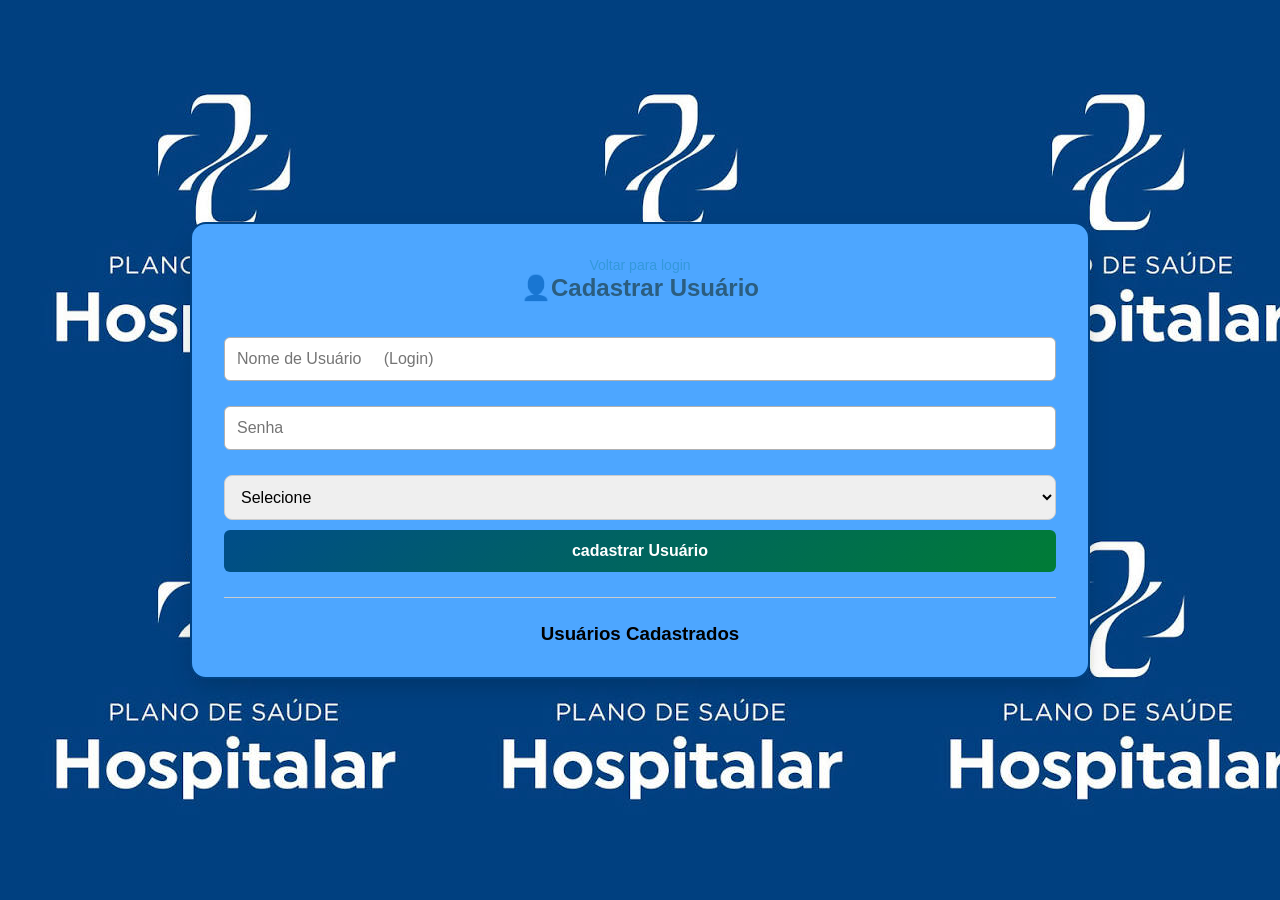
==== frontend/admin.html @ 29c0bd46 "salvar mudanças" ====
<!DOCTYPE html>
<html lang="en">
<head>
    <meta charset="UTF-8">
    <meta name="viewport" content="width=device-width, initial-scale=1.0">
    <title>Admin - cadastro Simples</title>
    <link rel="stylesheet" href="css/style.css">
</head>
<body>
    
<div class="container">
  <a href="index.html" style="text-decoration:none; color: #3498db;
  font-size:14px; display: incline-block;
  margin-bottom:12px;"> Voltar para login</a>
  <h2>👤Cadastrar Usuário</h2>
   
  <form id="formUsuario">
    <input type="text" id="usuario" placeholder="Nome de Usuário 
    (Login)" required>
    <input type="password" id="senha" placeholder="Senha" required>

    <select id="tipo" required>
        <option value="">Selecione</option>
        <option value="atendimento">atendimento</option>
        <option value="triagem">Triagem</option>
        <option value="medico">Médico</option>
    </select>

    <button type="submit">cadastrar Usuário</button>
  </form>

  <hr style="margin: 25px 0; border: none; border-top: 1px solid #ccc;">

  <h3>Usuários Cadastrados</h3>
  <div id="listaUsuarios"></div>
 </div>

 <script>
   // 1. Cadastrar usuário ao enviar o formulário
    document.getElementById("formUsuario").addEventListener("submit", function(e) {
        e.preventDefault();

        const usuário = document.getElementById("usuário").value;
        const senha = document.getElementById("senha").value;
        const tipo = document.getElementById("tipo").value;

        fetch("/usuarios", {
            method:"POST",
            headers: { "Content-Type": "applocation/json" },
            body: JSON.stringify({ usuario, senha, tipo })
        })
        .then(res => res.json())
        .then(dados => {
            if (dados.erro) {
                alert("Erro: " + dados.erro);
            } else {
                alert("Usuário cadastrado com sucesso!");
                document.getElementById("formUsuario").reset();
                carregarUsuario();
            }
        });
    });

    // 2. Carregar e listar os usuraios cadastrados
    function carregarUsuario() {
        fetch("/usuarios")
        .then(res => res.json())
        .then(usuarios => {
            const div = document.getElementById
            ("listaUsuarios");
            div.innerHTML = "";
        })
    }
 </script>
</body>
</html>
---- frontend/css/style.css ----
body{
  font-family: Arial;
  background:#f4f6f9;
  margin:0;
}

.container{
  width:90%;
  max-width:900px;
  margin:20px auto;
  background:white;
  padding:20px;
  border-radius:12px;
  box-shadow:0 5px 20px rgba(0,0,0,0.1);
}

input,
select,
textarea,
button{
  width:100%;
  padding:12px;
  margin-top:10px;
  border-radius:8px;
  border:1px solid #ccc;
  font-size:16px;
}

textarea{
  min-height:100px;
  resize:none;
}

button{
  background:#3498db;
  color:white;
  border:none;
  cursor:pointer;
}

button:hover{
  background:#2980b9;
}

.card{
  border:1px solid #ddd;
  padding:15px;
  margin:15px 0;
  border-radius:10px;
  background:white;
  box-shadow:0 2px 8px rgba(0,0,0,0.08);
}

.verde{
  background:#43fc90;
  color:rgb(30, 159, 1);
  padding:3px 7px;
  border-radius:6px;
}

.amarelo{
  background:#ffe374;
  color:rgb(216, 201, 0);
  padding:3px 7px;
  border-radius:6px;
}

.vermelho{
  background:#f68a7e;
  color:rgb(156, 0, 0);
  padding:3px 7px;
  border-radius:6px;
}
*{
    margin: 0;
    padding: 0;
    box-sizing: border-box;
    font-family: Arial, Helvetica, sans-serif;
}

* {
    margin: 0;
    padding: 0;
    box-sizing: border-box;
    font-family: Arial, Helvetica, sans-serif;
}

/* Fundo da página */
body {
    height: 100vh;
    display: flex;
    justify-content: center;
    align-items: center;
    background: linear-gradient(135deg, #7ec8ff, #9ff5c4);
    background-image: url("images.jpg");
}

/* Caixa central */
.container {
    width: 100%;
    padding: 32px;
    background: #4da6ff;
    border: 2px solid #004181;
    border-radius: 16px;
    box-shadow: 0 10px 25px -5px rgba(0, 0, 0, 0.2);
    text-align: center;
    margin: 20px;
}

/* Imagem */
.container img {
    width: 120px;
    margin-bottom: 20px;
}

/* Título */
.container h2 {
    color: #2b5d7f;
    margin-bottom: 25px;
}

/* Campos de entrada */
.container input {
    width: 100%;
    padding: 12px;
    margin-bottom: 15px;
    border: 1px solid #b0b0b0;
    border-radius: 6px;
    font-size: 16px;
    outline: none;
    transition: 0.3s;
}

.container input:focus {
    border-color: #4da6ff;
    box-shadow: 0 0 5px rgba(77, 166, 255, 0.5);
}

/* Botão */
.container button {
    width: 100%;
    padding: 12px;
    border: none;
    border-radius: 6px;
     background: linear-gradient(135deg, #004d88, #007c36);
    color: white;
    font-size: 16px;
    font-weight: bold;
    cursor: pointer;
    transition: 0.3s;

}

.container button:hover {
    background: linear-gradient(135deg, #7ec8ff, #9ff5c4);
}
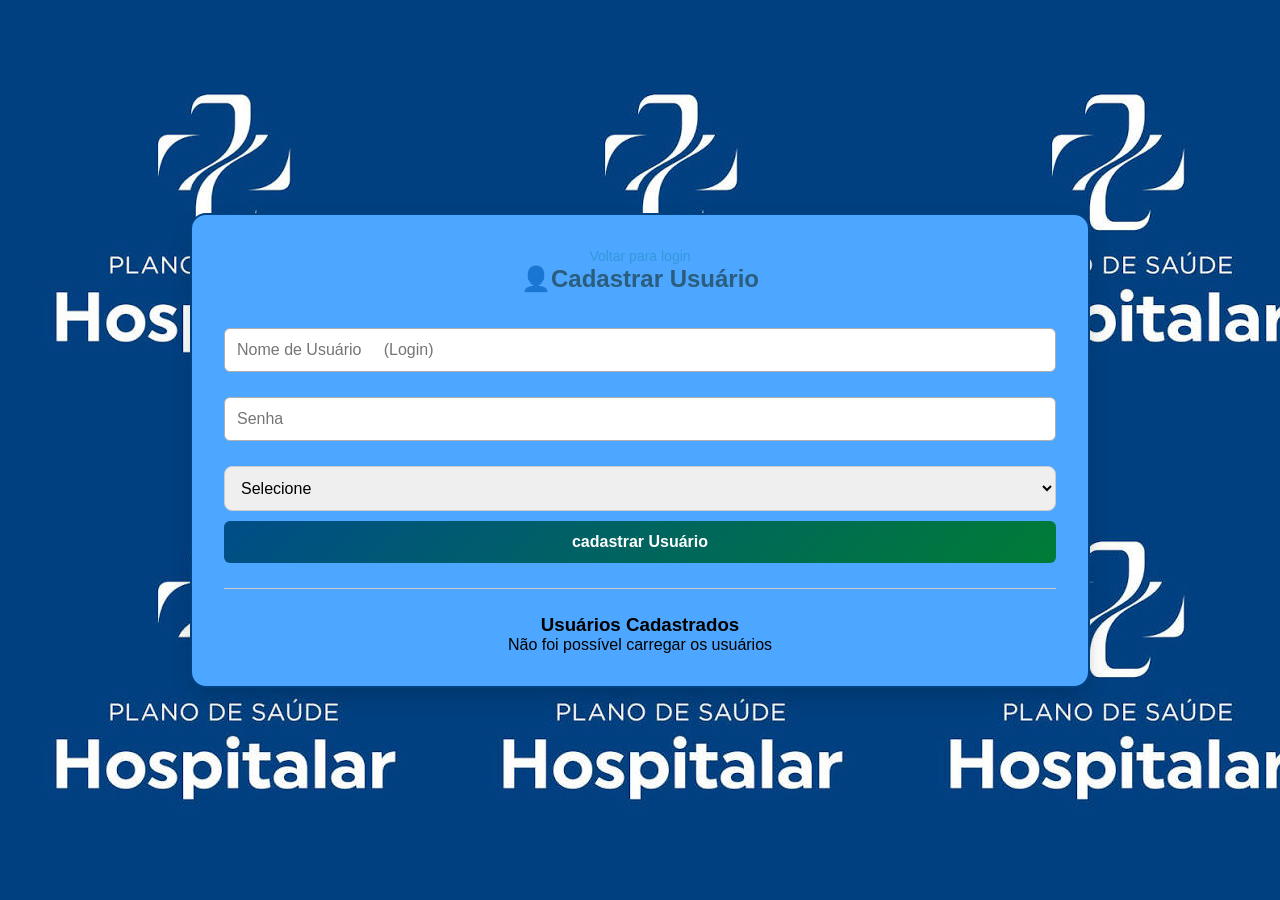
==== commit e01b2643: "salvar mudanças" ====
--- a/frontend/admin.html
+++ b/frontend/admin.html
@@ -40,37 +40,53 @@
     document.getElementById("formUsuario").addEventListener("submit", function(e) {
         e.preventDefault();
 
-        const usuário = document.getElementById("usuário").value;
+      const usuario = document.getElementById("usuario").value.trim();
         const senha = document.getElementById("senha").value;
         const tipo = document.getElementById("tipo").value;
 
         fetch("/usuarios", {
             method:"POST",
-            headers: { "Content-Type": "applocation/json" },
+        headers: { "Content-Type": "application/json" },
             body: JSON.stringify({ usuario, senha, tipo })
         })
-        .then(res => res.json())
-        .then(dados => {
-            if (dados.erro) {
-                alert("Erro: " + dados.erro);
-            } else {
-                alert("Usuário cadastrado com sucesso!");
-                document.getElementById("formUsuario").reset();
-                carregarUsuario();
-            }
+      .then(async res => {
+        const dados = await res.json();
+        if (!res.ok) throw new Error(dados.erro || "Não foi possível cadastrar o usuário");
+
+        alert("Usuário cadastrado com sucesso!");
+        document.getElementById("formUsuario").reset();
+        await carregarUsuarios();
+      })
+      .catch(erro => {
+        alert("Erro: " + erro.message);
         });
     });
 
     // 2. Carregar e listar os usuraios cadastrados
-    function carregarUsuario() {
-        fetch("/usuarios")
-        .then(res => res.json())
-        .then(usuarios => {
-            const div = document.getElementById
-            ("listaUsuarios");
-            div.innerHTML = "";
-        })
+    async function carregarUsuarios() {
+      const div = document.getElementById("listaUsuarios");
+
+      try {
+        const res = await fetch("/usuarios");
+        if (!res.ok) throw new Error("Não foi possível carregar os usuários");
+
+        const usuarios = await res.json();
+        div.innerHTML = "";
+
+        usuarios.forEach(u => {
+          const item = document.createElement("div");
+          item.className = "card";
+          item.textContent = `Usuário: ${u.usuario} | Setor: ${u.tipo}`;
+          div.appendChild(item);
+        });
+      } catch (erro) {
+        div.textContent = erro.message;
+      }
     }
+
+    // Carregar a lista automaticamente ao abrir a página
+    carregarUsuarios();
  </script>
+ 
 </body>
 </html>
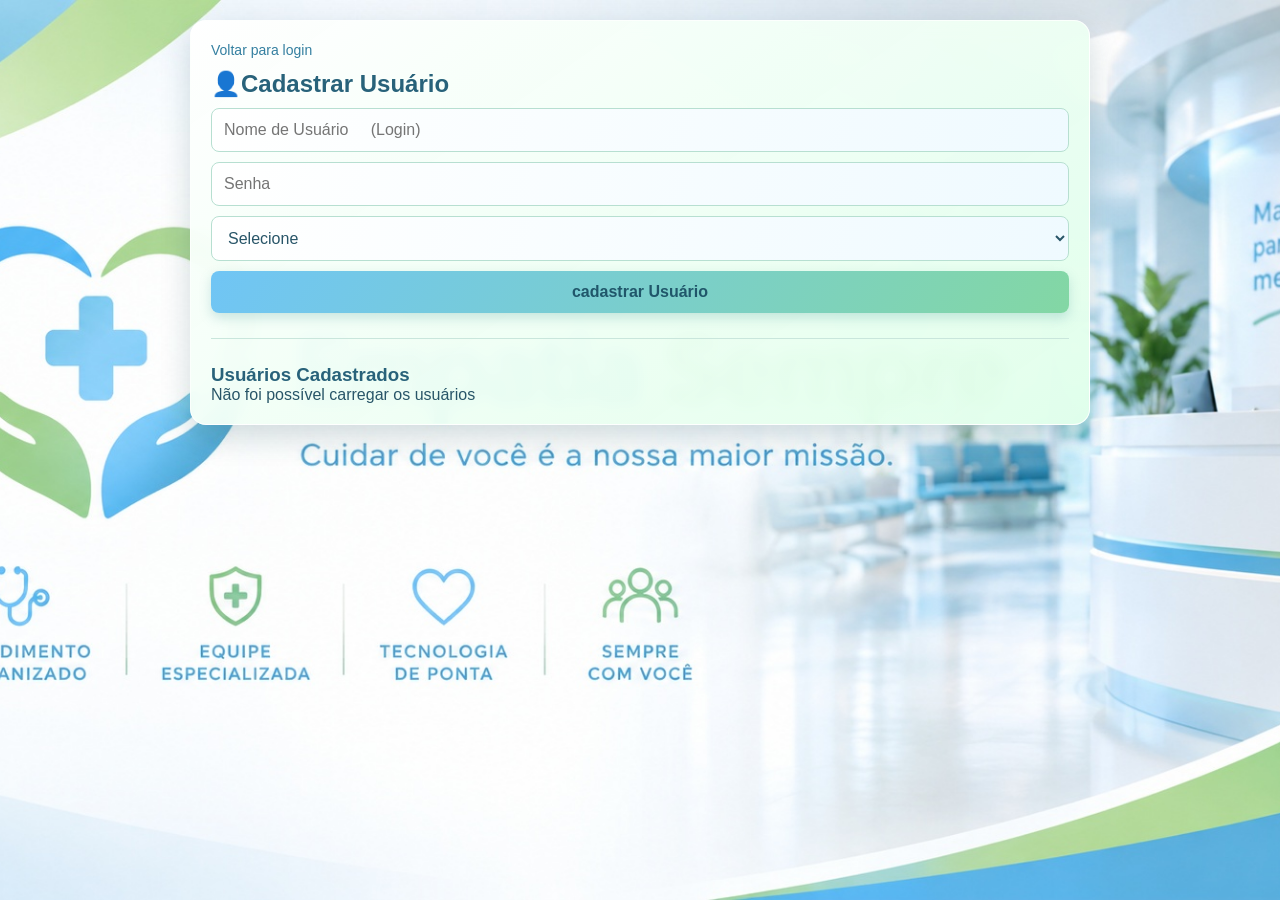
==== commit 4efd839d: "commit changes" ====
--- a/frontend/admin.html
+++ b/frontend/admin.html
@@ -9,9 +9,7 @@
 <body>
     
 <div class="container">
-  <a href="index.html" style="text-decoration:none; color: #3498db;
-  font-size:14px; display: incline-block;
-  margin-bottom:12px;"> Voltar para login</a>
+  <a href="index.html" class="link-voltar">Voltar para login</a>
   <h2>👤Cadastrar Usuário</h2>
    
   <form id="formUsuario">
@@ -29,7 +27,7 @@
     <button type="submit">cadastrar Usuário</button>
   </form>
 
-  <hr style="margin: 25px 0; border: none; border-top: 1px solid #ccc;">
+  <hr>
 
   <h3>Usuários Cadastrados</h3>
   <div id="listaUsuarios"></div>
--- a/frontend/css/style.css
+++ b/frontend/css/style.css
@@ -1,17 +1,29 @@
 body{
-  font-family: Arial;
-  background:#f4f6f9;
+  font-family: Arial, Helvetica, sans-serif;
+  background-image: url("hospital_empatia_sempre.jpg");
+  background-repeat: no-repeat;
+  background-position: center center;
+  background-attachment: fixed;
+  background-size: cover;
   margin:0;
+  color: #285568;
 }
 
 .container{
   width:90%;
   max-width:900px;
   margin:20px auto;
-  background:white;
+  background: linear-gradient(145deg, rgba(255, 255, 255, 0.97), rgba(224, 255, 234, 0.95));
   padding:20px;
-  border-radius:12px;
-  box-shadow:0 5px 20px rgba(0,0,0,0.1);
+  border: 1px solid rgba(255, 255, 255, 0.85);
+  border-radius:16px;
+  box-shadow:0 12px 30px rgba(24, 76, 91, 0.2);
+  backdrop-filter: blur(8px);
+}
+
+h2,
+h3 {
+  color: #28627a;
 }
 
 input,
@@ -22,8 +34,25 @@
   padding:12px;
   margin-top:10px;
   border-radius:8px;
-  border:1px solid #ccc;
+  border:1px solid #b7dfd1;
   font-size:16px;
+}
+
+input,
+select,
+textarea {
+  color: #285568;
+  background: linear-gradient(110deg, #ffffff, #effaff);
+  transition: border-color 0.3s, box-shadow 0.3s, background 0.3s;
+}
+
+input:focus,
+select:focus,
+textarea:focus {
+  border-color: #70c9a0;
+  background: linear-gradient(110deg, #ffffff, #e9fff0);
+  box-shadow: 0 0 0 3px rgba(112, 201, 160, 0.2);
+  outline: none;
 }
 
 textarea{
@@ -32,42 +61,152 @@
 }
 
 button{
-  background:#3498db;
-  color:white;
+  background:linear-gradient(120deg, #70c5f5, #83d7a4);
+  color:#20566a;
   border:none;
   cursor:pointer;
+  font-weight: bold;
+  box-shadow:0 5px 12px rgba(66, 157, 150, 0.25);
+  transition:background 0.3s, box-shadow 0.3s, transform 0.3s;
 }
 
 button:hover{
-  background:#2980b9;
+  background:linear-gradient(120deg, #5bb4eb, #6fc991);
+  box-shadow:0 7px 16px rgba(66, 157, 150, 0.35);
+  transform:translateY(-1px);
+}
+
+button:focus-visible {
+  outline: 3px solid rgba(40, 98, 122, 0.45);
+  outline-offset: 2px;
 }
 
 .card{
-  border:1px solid #ddd;
+  border:1px solid #c9e6dc;
   padding:15px;
   margin:15px 0;
-  border-radius:10px;
-  background:white;
-  box-shadow:0 2px 8px rgba(0,0,0,0.08);
+  border-radius:12px;
+  background:linear-gradient(145deg, #ffffff, #f0fff5);
+  box-shadow:0 5px 14px rgba(24, 76, 91, 0.1);
+}
+
+.pacientes-fila {
+  margin-bottom: 30px;
+  padding: 16px;
+  border: 1px solid #c9e6dc;
+  border-radius: 12px;
+  background: linear-gradient(145deg, rgba(255, 255, 255, 0.96), rgba(232, 250, 255, 0.94));
+  box-shadow: 0 5px 14px rgba(24, 76, 91, 0.1);
+}
+
+.pacientes-fila h3 {
+  margin-top: 30px;
+  display: flex;
+  justify-content: space-between;
+  align-items: center;
+}
+
+.pacientes-fila h3 span {
+  color: #66818b;
+  font-size: 13px;
+  font-weight: normal;
+}
+
+.triagem-cabecalho {
+  display: flex;
+  justify-content: space-between;
+  align-items: center;
+  gap: 16px;
+  margin-bottom: 20px;
+}
+
+.triagem-cabecalho h2 {
+  margin: 0;
+}
+
+.fila-carregando {
+  text-align: center;
+}
+
+.fila-item {
+  display: flex;
+  align-items: center;
+  justify-content: space-between;
+  margin-bottom: 8px;
+  padding: 10px 14px;
+  border: 1px solid #d1e9e2;
+  border-radius: 8px;
+  background: linear-gradient(110deg, #ffffff, #f0fff5);
+}
+
+.fila-item strong {
+  font-size: 15px;
+}
+
+.fila-item small,
+.texto-secundario {
+  color: #66818b;
+  font-size: 12px;
+}
+
+.link-voltar {
+  display: inline-block;
+  margin-bottom: 12px;
+  color: #347fa0;
+  font-size: 14px;
+  text-decoration: none;
+}
+
+.link-voltar:hover {
+  color: #28627a;
+  text-decoration: underline;
+}
+
+.btn-abrir-tv,
+.btn-atualizar {
+  width: auto;
+}
+
+.btn-abrir-tv {
+  display: inline-block;
+  margin-left: 8px;
+  padding: 8px 14px;
+  font-size: 14px;
+  text-decoration: none;
+}
+
+.btn-atualizar {
+  margin-top: 8px;
+  padding: 8px 12px;
+  font-size: 13px;
+}
+
+hr {
+  margin: 25px 0;
+  border: none;
+  border-top: 1px solid #c9e6dc;
 }
 
 .verde{
-  background:#43fc90;
-  color:rgb(30, 159, 1);
+  display: inline-block;
+  background:linear-gradient(120deg, #b6f2ce, #dff8e8);
+  color:#247344;
   padding:3px 7px;
   border-radius:6px;
 }
 
 .amarelo{
-  background:#ffe374;
-  color:rgb(216, 201, 0);
+  display: inline-block;
+  background:linear-gradient(120deg, #fff0a8, #fff8d6);
+  color:#806b14;
   padding:3px 7px;
   border-radius:6px;
 }
 
 .vermelho{
-  background:#f68a7e;
-  color:rgb(156, 0, 0);
+  display: inline-block;
+  background:linear-gradient(120deg, #ffc1b9, #ffe0dc);
+  color:#963c35;
   padding:3px 7px;
   border-radius:6px;
 }
@@ -86,72 +225,92 @@
 }
 
 /* Fundo da página */
-body {
+.login-page {
     height: 100vh;
     display: flex;
     justify-content: center;
     align-items: center;
-    background: linear-gradient(135deg, #7ec8ff, #9ff5c4);
-    background-image: url("images.jpg");
+    padding: 20px;
 }
 
 /* Caixa central */
-.container {
-    width: 100%;
+.login-container {
+    width: min(100%, 440px);
     padding: 32px;
-    background: #4da6ff;
-    border: 2px solid #004181;
+    background: linear-gradient(145deg, rgba(255, 255, 255, 0.97), rgba(224, 255, 234, 0.96));
+    border: 2px solid rgba(255, 255, 255, 0.85);
     border-radius: 16px;
-    box-shadow: 0 10px 25px -5px rgba(0, 0, 0, 0.2);
+    box-shadow: 0 14px 35px rgba(24, 76, 91, 0.24);
     text-align: center;
-    margin: 20px;
+    backdrop-filter: blur(8px);
 }
 
 /* Imagem */
-.container img {
+.login-container img {
     width: 120px;
     margin-bottom: 20px;
 }
 
 /* Título */
-.container h2 {
-    color: #2b5d7f;
+.login-container h2 {
+    color: #28627a;
     margin-bottom: 25px;
 }
 
 /* Campos de entrada */
-.container input {
+.login-container input {
     width: 100%;
     padding: 12px;
     margin-bottom: 15px;
-    border: 1px solid #b0b0b0;
+    border: 1px solid #b7dfd1;
     border-radius: 6px;
     font-size: 16px;
     outline: none;
-    transition: 0.3s;
-}
-
-.container input:focus {
-    border-color: #4da6ff;
-    box-shadow: 0 0 5px rgba(77, 166, 255, 0.5);
+    color: #285568;
+    background: linear-gradient(110deg, #ffffff, #effaff);
+    transition: border-color 0.3s, box-shadow 0.3s, background 0.3s;
+}
+
+.login-container input:focus {
+    border-color: #70c9a0;
+    background: linear-gradient(110deg, #ffffff, #e9fff0);
+    box-shadow: 0 0 0 3px rgba(112, 201, 160, 0.2);
 }
 
 /* Botão */
-.container button {
+.login-container button {
     width: 100%;
     padding: 12px;
     border: none;
     border-radius: 6px;
-     background: linear-gradient(135deg, #004d88, #007c36);
-    color: white;
+    background: linear-gradient(120deg, #70c5f5, #83d7a4);
+    color: #20566a;
     font-size: 16px;
     font-weight: bold;
     cursor: pointer;
-    transition: 0.3s;
-
-}
-
-.container button:hover {
-    background: linear-gradient(135deg, #7ec8ff, #9ff5c4);
-}
-
+    box-shadow: 0 5px 12px rgba(66, 157, 150, 0.25);
+    transition: background 0.3s, box-shadow 0.3s, transform 0.3s;
+}
+
+.login-container button:hover {
+    background: linear-gradient(120deg, #5bb4eb, #6fc991);
+    box-shadow: 0 7px 16px rgba(66, 157, 150, 0.35);
+    transform: translateY(-1px);
+}
+
+.login-container button {
+    margin-top: 0;
+}
+
+@media (max-width: 600px) {
+  .triagem-cabecalho,
+  .pacientes-fila h3 {
+    align-items: stretch;
+    flex-direction: column;
+  }
+
+  .triagem-cabecalho .btn-abrir-tv {
+    width: 100%;
+    margin-left: 0;
+  }
+}
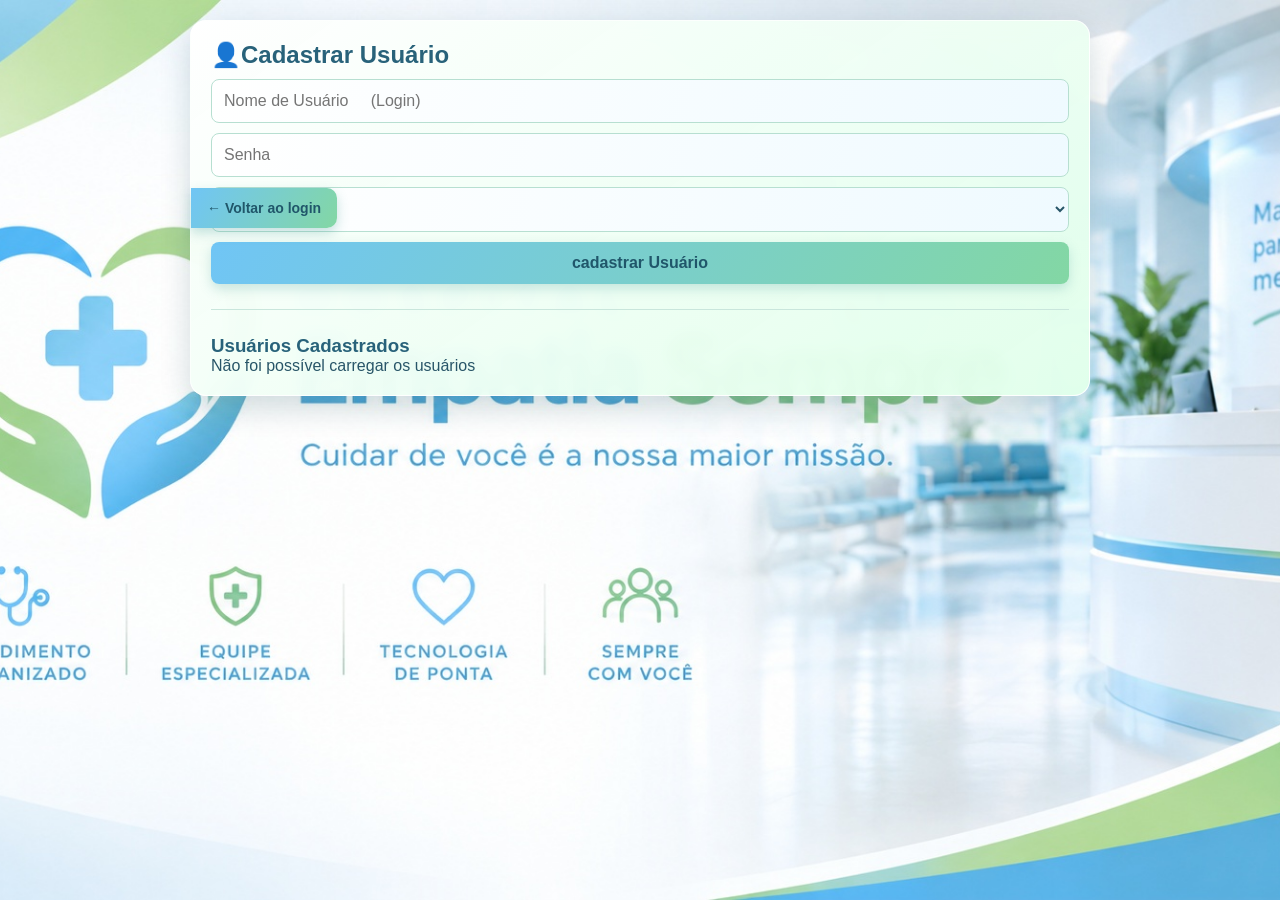
==== commit f5347f0b: "commit changes" ====
--- a/frontend/admin.html
+++ b/frontend/admin.html
@@ -9,7 +9,7 @@
 <body>
     
 <div class="container">
-  <a href="index.html" class="link-voltar">Voltar para login</a>
+  <a class="login-back-button" href="index.html">← Voltar ao login</a>
   <h2>👤Cadastrar Usuário</h2>
    
   <form id="formUsuario">
--- a/frontend/css/style.css
+++ b/frontend/css/style.css
@@ -90,6 +90,57 @@
   box-shadow:0 5px 14px rgba(24, 76, 91, 0.1);
 }
 
+.medico-pacientes {
+  display: grid;
+  grid-template-columns: repeat(auto-fit, minmax(min(100%, 220px), 1fr));
+  gap: 12px;
+  align-items: stretch;
+}
+
+.medico-pacientes .card {
+  display: flex;
+  flex-direction: column;
+  min-width: 0;
+  margin: 0;
+  padding: 12px;
+}
+
+.medico-pacientes .card h3 {
+  margin-bottom: 8px;
+  font-size: 17px;
+}
+
+.medico-pacientes .card p {
+  margin: 4px 0;
+  font-size: 14px;
+  overflow-wrap: anywhere;
+}
+
+.medico-pacientes .card button {
+  margin-top: 8px;
+}
+
+.medico-pacientes .card button:first-of-type {
+  margin-top: auto;
+}
+
+.medico-cabecalho {
+  display: flex;
+  justify-content: space-between;
+  align-items: center;
+  gap: 16px;
+  margin-bottom: 20px;
+}
+
+.medico-cabecalho h2,
+.medico-cabecalho button {
+  margin: 0;
+}
+
+.medico-cabecalho button {
+  width: auto;
+}
+
 .pacientes-fila {
   margin-bottom: 30px;
   padding: 16px;
@@ -160,6 +211,37 @@
 .link-voltar:hover {
   color: #28627a;
   text-decoration: underline;
+}
+
+.login-back-button {
+  position: fixed;
+  top: 50%;
+  left: 0;
+  z-index: 10;
+  width: auto;
+  margin: 0;
+  padding: 12px 16px;
+  border: 0;
+  border-radius: 0 10px 10px 0;
+  background: linear-gradient(120deg, #70c5f5, #83d7a4);
+  box-shadow: 0 5px 12px rgba(66, 157, 150, 0.3);
+  color: #20566a;
+  font-size: 14px;
+  font-weight: bold;
+  text-decoration: none;
+  transform: translateY(-50%);
+  transition: background 0.3s, box-shadow 0.3s, padding 0.3s;
+}
+
+.login-back-button:hover {
+  padding-left: 20px;
+  background: linear-gradient(120deg, #5bb4eb, #6fc991);
+  box-shadow: 0 7px 16px rgba(66, 157, 150, 0.4);
+}
+
+.login-back-button:focus-visible {
+  outline: 3px solid rgba(40, 98, 122, 0.65);
+  outline-offset: 3px;
 }
 
 .btn-abrir-tv,
@@ -304,12 +386,14 @@
 
 @media (max-width: 600px) {
   .triagem-cabecalho,
+  .medico-cabecalho,
   .pacientes-fila h3 {
     align-items: stretch;
     flex-direction: column;
   }
 
-  .triagem-cabecalho .btn-abrir-tv {
+  .triagem-cabecalho .btn-abrir-tv,
+  .medico-cabecalho button {
     width: 100%;
     margin-left: 0;
   }
